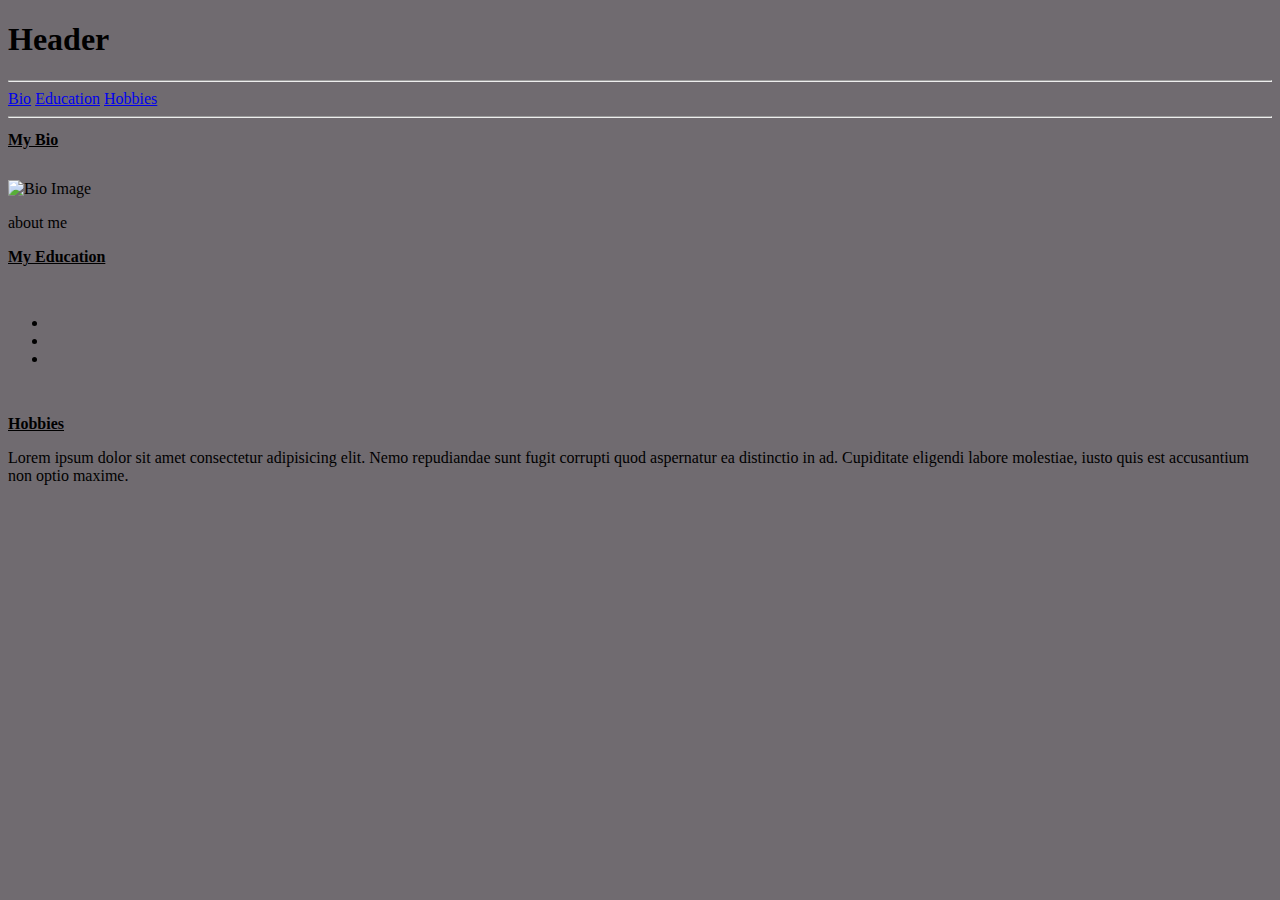
==== Week 1/index.html @ 5950ffb3 "Week1 update" ====
<!DOCTYPE html>
<html lang="en">
<head>
    <meta charset="UTF-8">
    <meta http-equiv="X-UA-Compatible" content="IE=edge">
    <meta name="viewport" content="width=device-width, initial-scale=1.0">
    <meta name="Author" content="Tristen J Hum">
    <meta name="Description" content="Week 1 Bio SE137.03">
    <title>Week 1 Bio</title>

    <style>
        .hide{
            display:none;
        }

        h2{
            font-size:16px;
        }

        body{
            background-color:rgb(112, 107, 112)
        }
    </style>
</head>
<body>
    <h1>Header</h1>
    <hr>
    <div id="nav">
        <a href="#">Bio</a>
        <a href="#">Education</a>
        <a href="#">Hobbies</a>


    </div>
    <div id="main">
        <hr>
        <div id="bio" class="content">
            <h2><u>My Bio</u></h2>
            <br>
            <img scr="" alt="Bio Image">
            <br>
            <p>about me</p>
        </div>
        <div id="ed" class="content">
            <h2><u>My Education</u></h2>
            <br>
            <ul>
                <li></li>
                <li></li>
                <li></li>
            </ul>
            <br>


        </div>
        <div id="hobbies" class="content">
            <h2><u>Hobbies</u></h2>
            <p>Lorem ipsum dolor sit amet consectetur adipisicing elit. Nemo repudiandae sunt fugit corrupti quod aspernatur ea distinctio in ad. Cupiditate eligendi labore molestiae, iusto quis est accusantium non optio maxime.</p>
        </div>
    </div>


    <script>
        var a =document.querySelectorAll(`#nav a`)
        for(let i=0; i<a.length; i++)
        { 
            a[i].addEventListener(`click`,function(e){
                e.preventDefault();
                
                var div = document.querySelectorAll(`.content`)
                
                for(let i=0; i<div.length; i++)
                {
                div[i].classList.add(`hide`);
                
                }
                div[i].classList.remove(`hide`)
            })
        }
    </script>
</body>
<footer>
    
</footer>
</html>
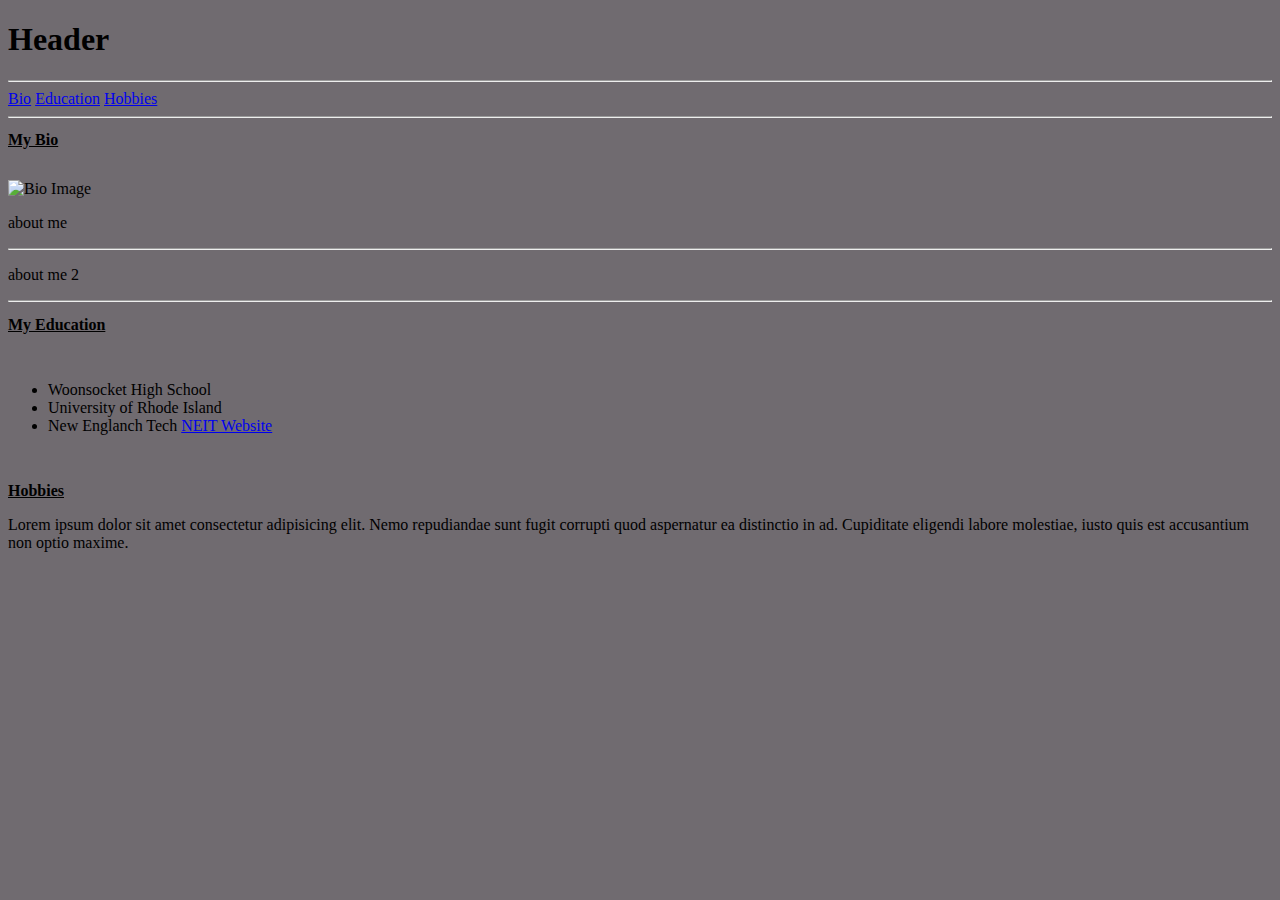
==== commit f47e9dd3: "week 1 bio update" ====
--- a/Week 1/index.html
+++ b/Week 1/index.html
@@ -40,17 +40,20 @@
             <img scr="" alt="Bio Image">
             <br>
             <p>about me</p>
+            <hr>
+            <p>about me 2</p>
+            <hr>
         </div>
         <div id="ed" class="content">
             <h2><u>My Education</u></h2>
             <br>
             <ul>
-                <li></li>
-                <li></li>
-                <li></li>
+                <li>Woonsocket High School</li>
+                <li>University of Rhode Island</li>
+                <li>New Englanch Tech <a href="https://www.neit.edu/" target="_blank">NEIT Website</a></li>
             </ul>
             <br>
-
+            
 
         </div>
         <div id="hobbies" class="content">
@@ -61,6 +64,7 @@
 
 
     <script>
+        
         var a =document.querySelectorAll(`#nav a`)
         for(let i=0; i<a.length; i++)
         { 
@@ -80,6 +84,6 @@
     </script>
 </body>
 <footer>
-    
+
 </footer>
 </html>